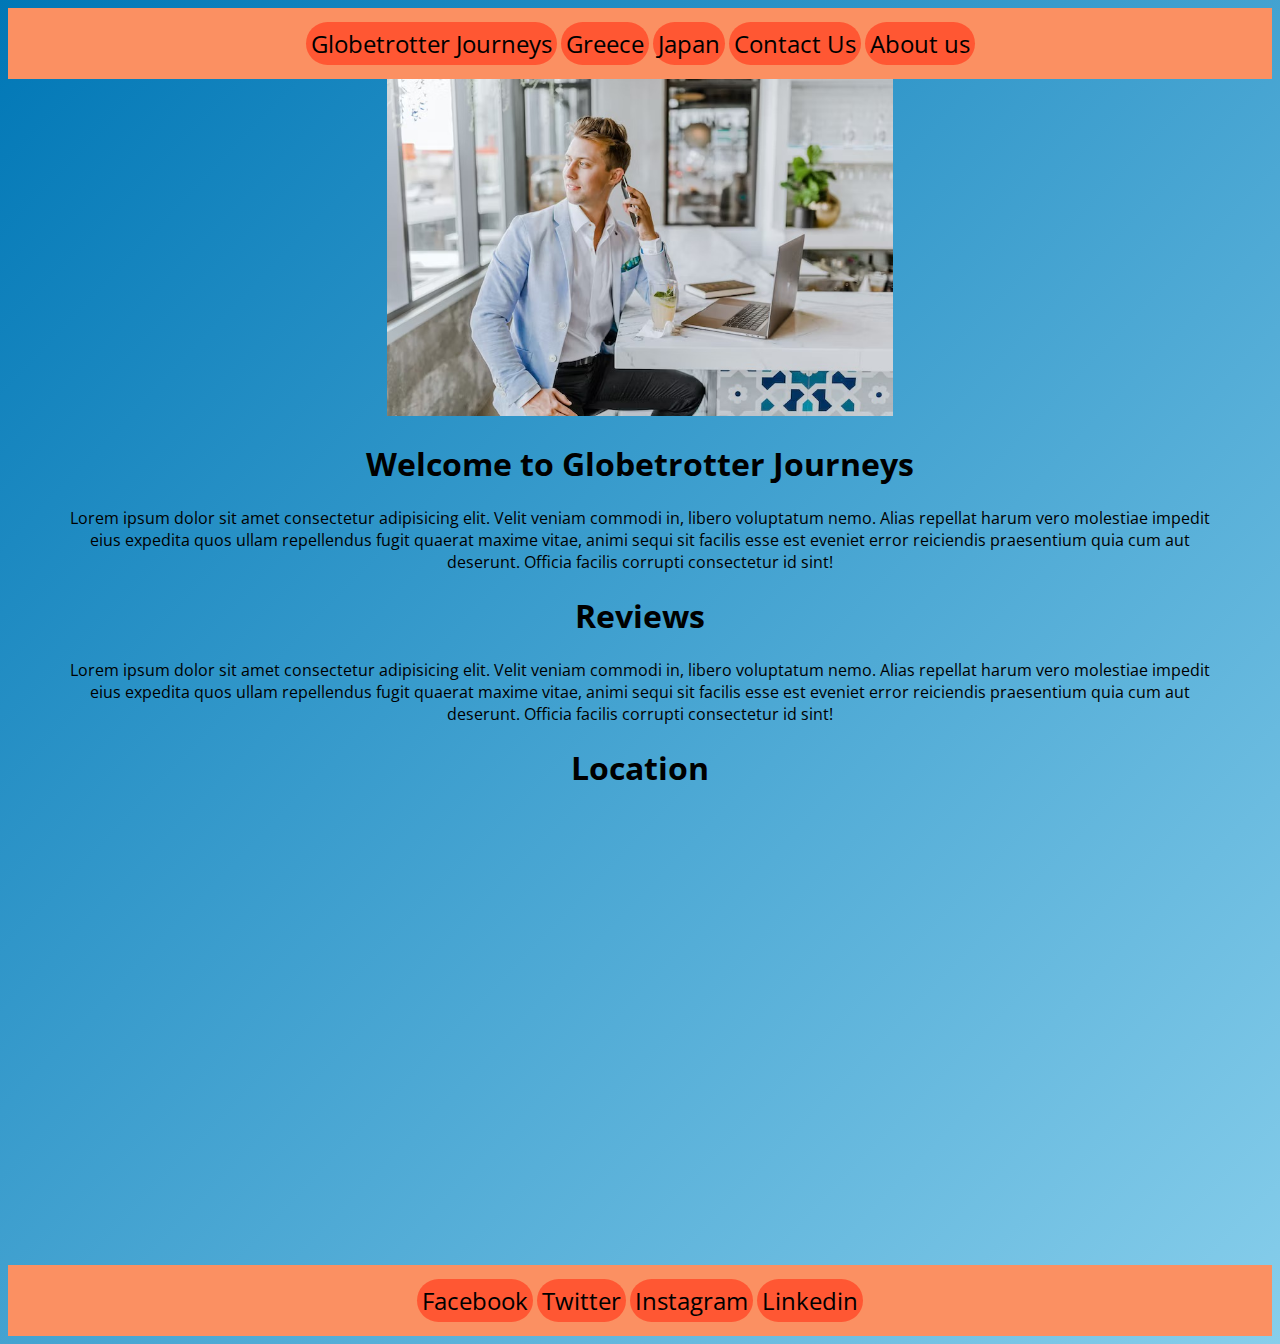
==== index.html @ 3b1c9706 "Add files via upload" ====
<!DOCTYPE html>
<html lang="en">
<head>
    <link rel="preconnect" href="https://fonts.googleapis.com">
    <link rel="preconnect" href="https://fonts.gstatic.com" crossorigin>
    <link href="https://fonts.googleapis.com/css2?family=Open+Sans:ital,wght@0,300..800;1,300..800&display=swap" rel="stylesheet">
    <meta charset="UTF-8">
    <meta name="viewport" content="width=device-width, initial-scale=1.0">
    <title>Globetrotter Journeys</title>
    <link rel="stylesheet" href="Style.css">
</head>
<body align="center">
    <nav class="navcontainer">
        <div class="inner_container">
            <header>
            <a href="Index.html" class="navbutton">Globetrotter Journeys</a>
            <a href="page 2.html" class="navbutton">Greece</a>
            <a href="page 3.html" class="navbutton">Japan</a>
            <a href="contact page.html" class="navbutton">Contact Us</a>
            <a href="about us page.html" class="navbutton">About us</a>
            </header>
        </div>
    </nav>
    <img src="travel_agency.jpeg" height="40%" width="40%">
    <h1>Welcome to Globetrotter Journeys</h1>
    <p>Lorem ipsum dolor sit amet consectetur adipisicing elit. Velit veniam commodi in, libero voluptatum nemo. Alias repellat harum vero molestiae impedit eius expedita quos ullam repellendus fugit quaerat maxime vitae, animi sequi sit facilis esse est eveniet error reiciendis praesentium quia cum aut deserunt. Officia facilis corrupti consectetur id sint!</p>
    <h1>Reviews</h1>
    <p>Lorem ipsum dolor sit amet consectetur adipisicing elit. Velit veniam commodi in, libero voluptatum nemo. Alias repellat harum vero molestiae impedit eius expedita quos ullam repellendus fugit quaerat maxime vitae, animi sequi sit facilis esse est eveniet error reiciendis praesentium quia cum aut deserunt. Officia facilis corrupti consectetur id sint!</p>
    <h1>Location</h1>
    <iframe src="https://www.google.com/maps/embed?pb=!1m14!1m12!1m3!1d1413.315860459532!2d-2.304964002457452!3d53.43441612750842!2m3!1f0!2f0!3f0!3m2!1i1024!2i768!4f13.1!5e0!3m2!1sen!2suk!4v1719222846528!5m2!1sen!2suk" width="600" height="450" style="border:0;" allowfullscreen="" loading="lazy" referrerpolicy="no-referrer-when-downgrade"></iframe>
    <footer>
        <a href="#" class="navbutton">Facebook</a>
        <a href="#" class="navbutton">Twitter</a>
        <a href="#" class="navbutton">Instagram</a>
        <a href="#" class="navbutton">Linkedin</a>
    </footer>
</body>
</html>
---- Style.css ----
*{
    font-family: open Sans;
}
body{
    /* background-color: #0077B6; */
    background-image: linear-gradient(to bottom right,#0077B6,#87CEEB);
}
header{
    background-color: #fb9062;
    padding: 1.5%;
}
footer{
    background-color: #fb9062;
    padding: 1.5%;
    height: 20%;
}
h1 {
    color: black;
    font-weight: bold;
}
p {
    font-size: medium;
    margin: 20px 50px 20px 50px;
}
.navbutton{
    /* border: solid black 2px; */
    border-radius: 25px;
    background-color: #FF5733;
    color:black;
    padding: 5px;
    text-decoration:none;
    text-align: center;
    font-size: x-large;
}
.navcontainer{
    display: flexbox;
    justify-content: center;
    align-content: center;
    flex-direction: row;
    height: 20%;
    width:100%;
}
.inner_container{
    /* border: solid grey 2px; */
}
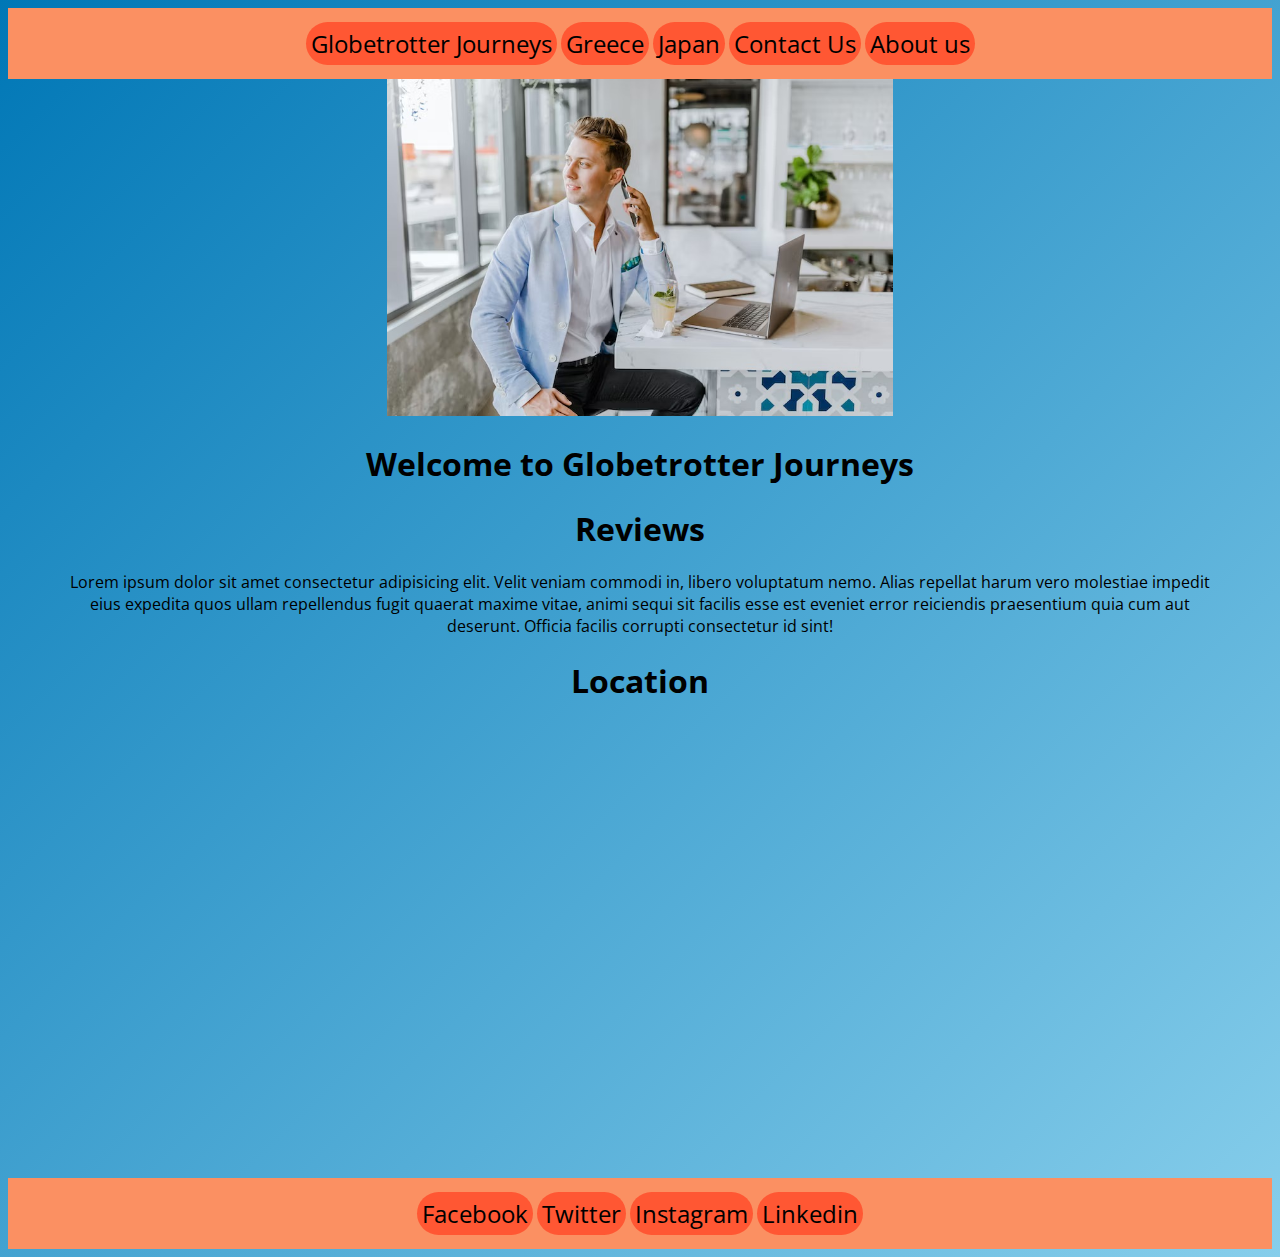
==== commit 6ebc4039: "Add files via upload" ====
--- a/index.html
+++ b/index.html
@@ -13,7 +13,7 @@
     <nav class="navcontainer">
         <div class="inner_container">
             <header>
-            <a href="Index.html" class="navbutton">Globetrotter Journeys</a>
+            <a href="index.html" class="navbutton">Globetrotter Journeys</a>
             <a href="page 2.html" class="navbutton">Greece</a>
             <a href="page 3.html" class="navbutton">Japan</a>
             <a href="contact page.html" class="navbutton">Contact Us</a>
@@ -23,7 +23,7 @@
     </nav>
     <img src="travel_agency.jpeg" height="40%" width="40%">
     <h1>Welcome to Globetrotter Journeys</h1>
-    <p>Lorem ipsum dolor sit amet consectetur adipisicing elit. Velit veniam commodi in, libero voluptatum nemo. Alias repellat harum vero molestiae impedit eius expedita quos ullam repellendus fugit quaerat maxime vitae, animi sequi sit facilis esse est eveniet error reiciendis praesentium quia cum aut deserunt. Officia facilis corrupti consectetur id sint!</p>
+    <p></p>
     <h1>Reviews</h1>
     <p>Lorem ipsum dolor sit amet consectetur adipisicing elit. Velit veniam commodi in, libero voluptatum nemo. Alias repellat harum vero molestiae impedit eius expedita quos ullam repellendus fugit quaerat maxime vitae, animi sequi sit facilis esse est eveniet error reiciendis praesentium quia cum aut deserunt. Officia facilis corrupti consectetur id sint!</p>
     <h1>Location</h1>
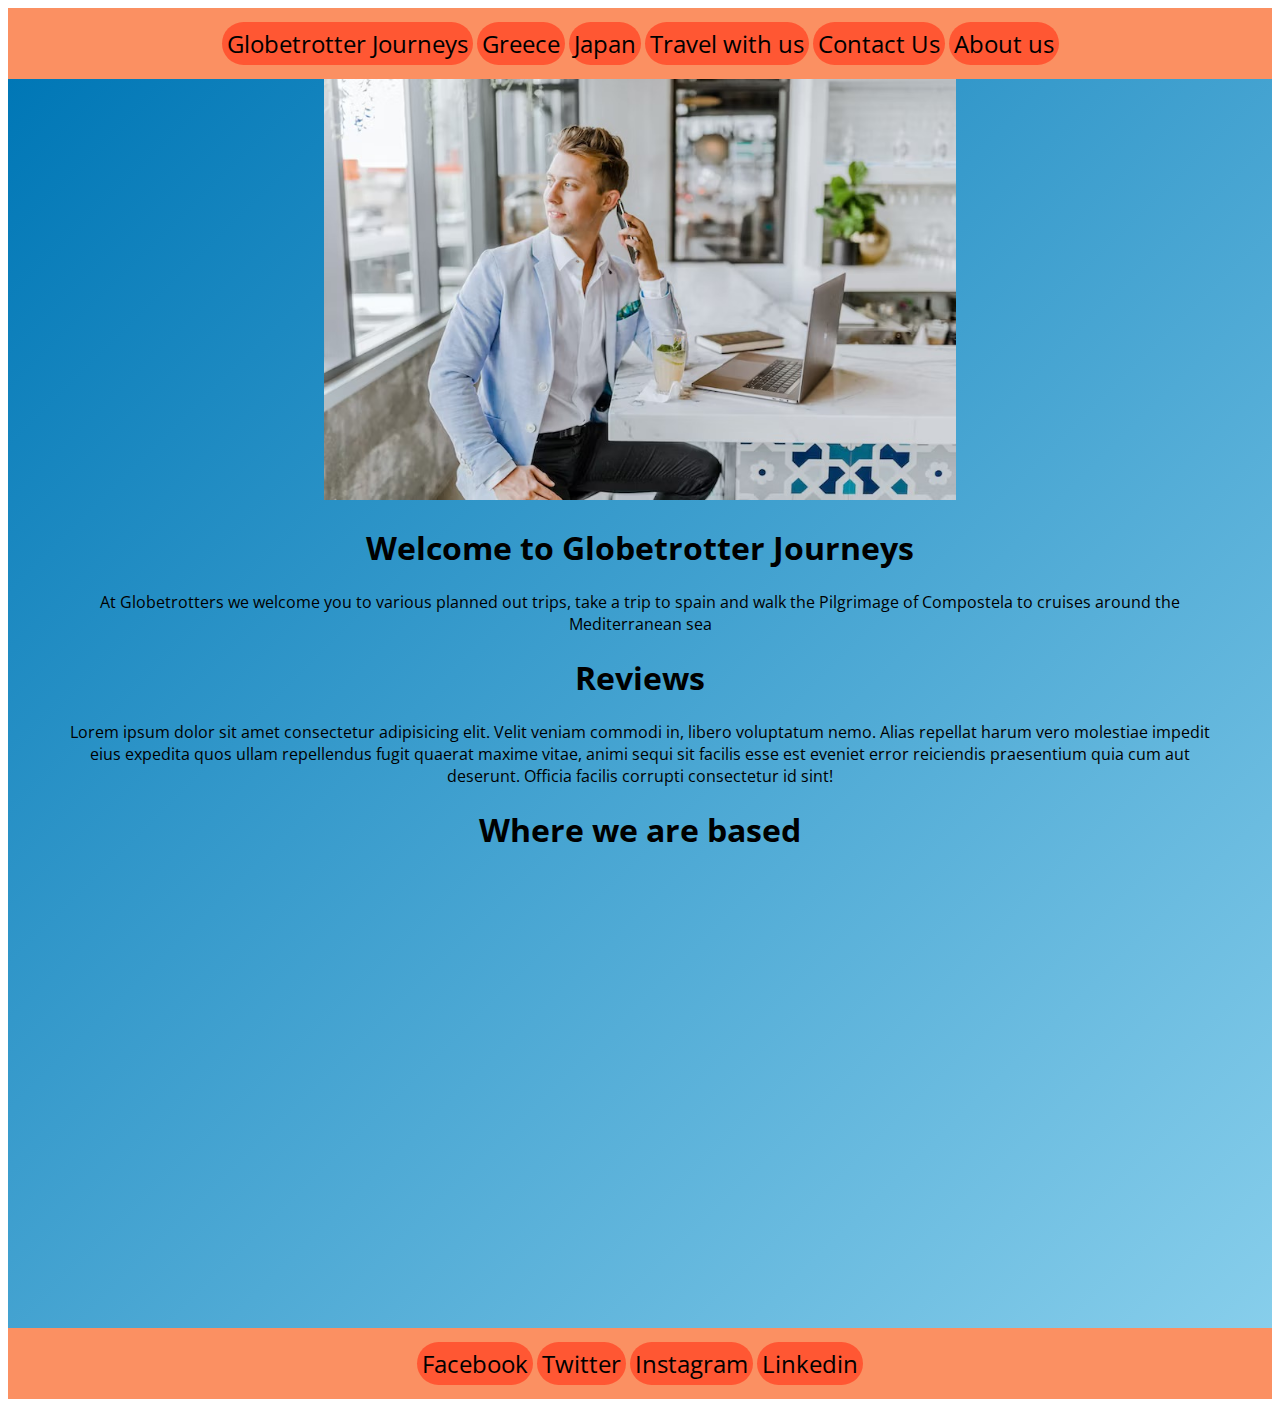
==== commit 8335de2a: "Add files via upload" ====
--- a/index.html
+++ b/index.html
@@ -7,27 +7,31 @@
     <meta charset="UTF-8">
     <meta name="viewport" content="width=device-width, initial-scale=1.0">
     <title>Globetrotter Journeys</title>
+    <link rel="icon" type="image/x-icon" href="Icon.ico">
     <link rel="stylesheet" href="Style.css">
 </head>
-<body align="center">
+<body align="center"> 
     <nav class="navcontainer">
         <div class="inner_container">
             <header>
             <a href="index.html" class="navbutton">Globetrotter Journeys</a>
             <a href="page 2.html" class="navbutton">Greece</a>
             <a href="page 3.html" class="navbutton">Japan</a>
+            <a href="error page.html" class="navbutton">Travel with us</a>
             <a href="contact page.html" class="navbutton">Contact Us</a>
             <a href="about us page.html" class="navbutton">About us</a>
             </header>
         </div>
     </nav>
-    <img src="travel_agency.jpeg" height="40%" width="40%">
+   <div class="contents">
+    <img src="travel_agency.jpeg" height="50%" width="50%" alt="Stock image of man at a desk on his phone looking out of a window out of shot">
     <h1>Welcome to Globetrotter Journeys</h1>
-    <p></p>
+    <p>At Globetrotters we welcome you to various planned out trips, take a trip to spain and walk the Pilgrimage of Compostela to cruises around the Mediterranean sea</p>
     <h1>Reviews</h1>
     <p>Lorem ipsum dolor sit amet consectetur adipisicing elit. Velit veniam commodi in, libero voluptatum nemo. Alias repellat harum vero molestiae impedit eius expedita quos ullam repellendus fugit quaerat maxime vitae, animi sequi sit facilis esse est eveniet error reiciendis praesentium quia cum aut deserunt. Officia facilis corrupti consectetur id sint!</p>
-    <h1>Location</h1>
-    <iframe src="https://www.google.com/maps/embed?pb=!1m14!1m12!1m3!1d1413.315860459532!2d-2.304964002457452!3d53.43441612750842!2m3!1f0!2f0!3f0!3m2!1i1024!2i768!4f13.1!5e0!3m2!1sen!2suk!4v1719222846528!5m2!1sen!2suk" width="600" height="450" style="border:0;" allowfullscreen="" loading="lazy" referrerpolicy="no-referrer-when-downgrade"></iframe>
+    <h1>Where we are based</h1>
+    <iframe src="https://www.google.com/maps/embed?pb=!1m17!1m12!1m3!1d3989.818320343149!2d-0.00257492584878094!3d0!2m3!1f0!2f0!3f0!3m2!1i1024!2i768!4f13.1!3m2!1m1!2zMMKwMDAnMDAuMCJOIDDCsDAwJzAwLjAiRQ!5e0!3m2!1sen!2suk!4v1719266357479!5m2!1sen!2suk" width="600" height="450" style="border:0;" allowfullscreen="" loading="lazy" referrerpolicy="no-referrer-when-downgrade"></iframe>
+    </div>
     <footer>
         <a href="#" class="navbutton">Facebook</a>
         <a href="#" class="navbutton">Twitter</a>
--- a/Style.css
+++ b/Style.css
@@ -3,7 +3,9 @@
 }
 body{
     /* background-color: #0077B6; */
-    background-image: linear-gradient(to bottom right,#0077B6,#87CEEB);
+    background-image: url("sand-beach-baltic-sea-sand-beach.png");
+    background-repeat: repeat;
+    background-size: 100%;
 }
 header{
     background-color: #fb9062;
@@ -43,3 +45,6 @@
 .inner_container{
     /* border: solid grey 2px; */
 }
+.contents{
+    background-image: linear-gradient(to bottom right,#0077B6,#87CEEB);
+}
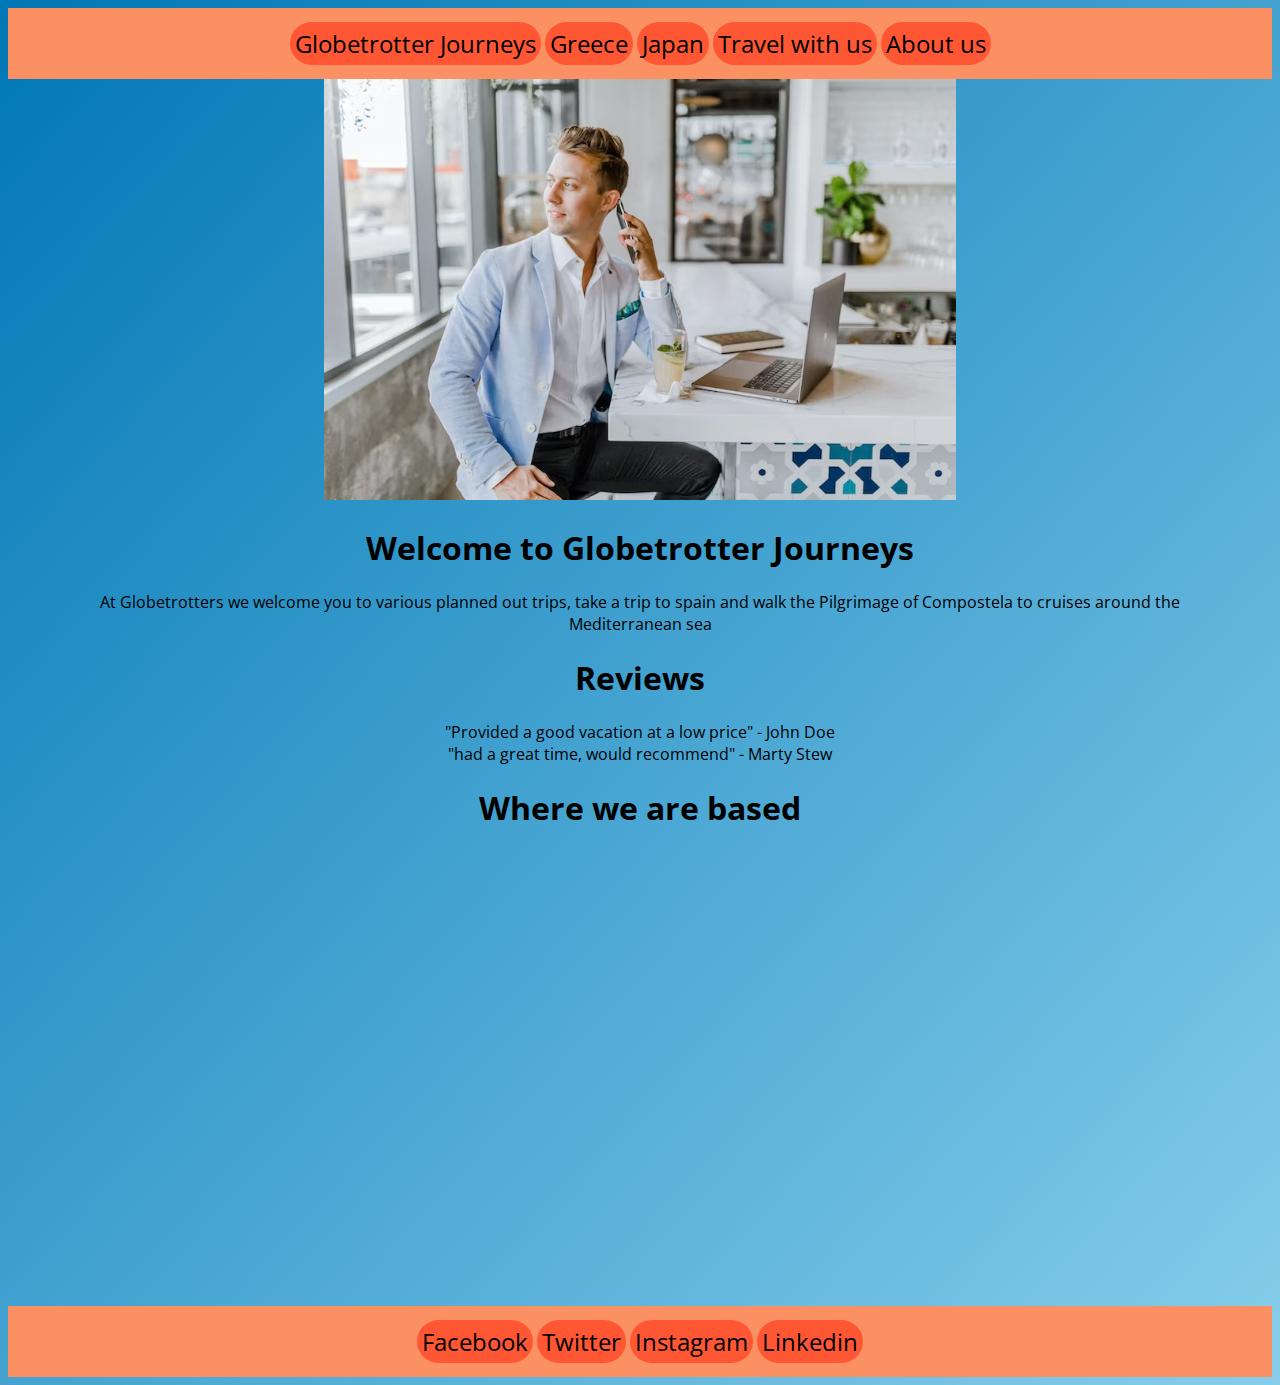
==== commit 5712c58b: "Add files via upload" ====
--- a/index.html
+++ b/index.html
@@ -18,7 +18,6 @@
             <a href="page 2.html" class="navbutton">Greece</a>
             <a href="page 3.html" class="navbutton">Japan</a>
             <a href="error page.html" class="navbutton">Travel with us</a>
-            <a href="contact page.html" class="navbutton">Contact Us</a>
             <a href="about us page.html" class="navbutton">About us</a>
             </header>
         </div>
@@ -28,7 +27,12 @@
     <h1>Welcome to Globetrotter Journeys</h1>
     <p>At Globetrotters we welcome you to various planned out trips, take a trip to spain and walk the Pilgrimage of Compostela to cruises around the Mediterranean sea</p>
     <h1>Reviews</h1>
-    <p>Lorem ipsum dolor sit amet consectetur adipisicing elit. Velit veniam commodi in, libero voluptatum nemo. Alias repellat harum vero molestiae impedit eius expedita quos ullam repellendus fugit quaerat maxime vitae, animi sequi sit facilis esse est eveniet error reiciendis praesentium quia cum aut deserunt. Officia facilis corrupti consectetur id sint!</p>
+    <p>
+    "Provided a good vacation at a low price" - John Doe
+    </br>
+    "had a great time, would recommend" - Marty Stew
+    </br>
+    </p>
     <h1>Where we are based</h1>
     <iframe src="https://www.google.com/maps/embed?pb=!1m17!1m12!1m3!1d3989.818320343149!2d-0.00257492584878094!3d0!2m3!1f0!2f0!3f0!3m2!1i1024!2i768!4f13.1!3m2!1m1!2zMMKwMDAnMDAuMCJOIDDCsDAwJzAwLjAiRQ!5e0!3m2!1sen!2suk!4v1719266357479!5m2!1sen!2suk" width="600" height="450" style="border:0;" allowfullscreen="" loading="lazy" referrerpolicy="no-referrer-when-downgrade"></iframe>
     </div>
--- a/Style.css
+++ b/Style.css
@@ -3,9 +3,10 @@
 }
 body{
     /* background-color: #0077B6; */
-    background-image: url("sand-beach-baltic-sea-sand-beach.png");
-    background-repeat: repeat;
-    background-size: 100%;
+    /* background-image: url("sand-beach-baltic-sea-sand-beach.png"); */
+    /* background-repeat: repeat; */
+    /* background-size: 100%; */
+    background-image: linear-gradient(to bottom right,#0077B6,#87CEEB);
 }
 header{
     background-color: #fb9062;
@@ -46,5 +47,5 @@
     /* border: solid grey 2px; */
 }
 .contents{
-    background-image: linear-gradient(to bottom right,#0077B6,#87CEEB);
+    /* background-image: linear-gradient(to bottom right,#0077B6,#87CEEB); */
 }
